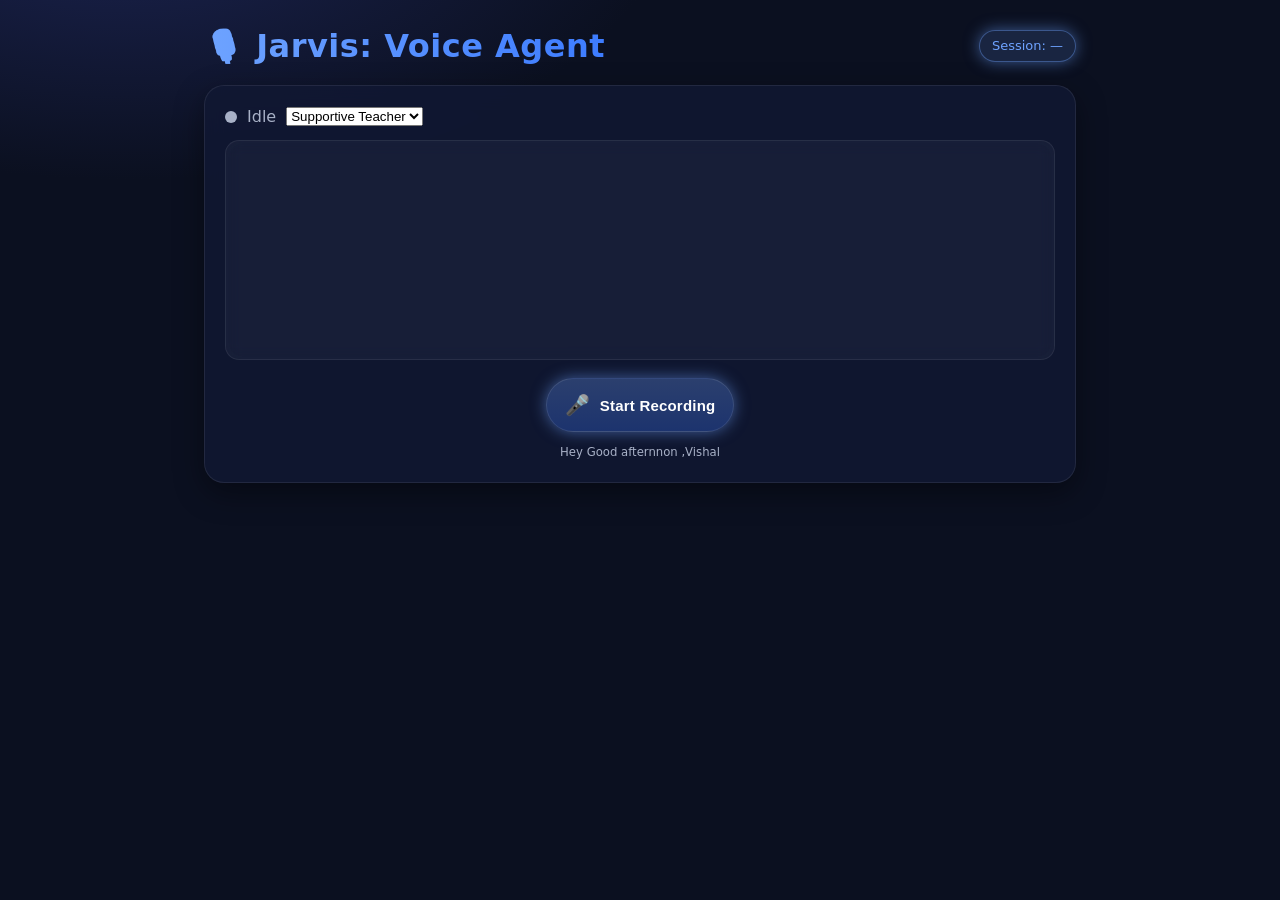
==== templates/test.html @ f1706a4d "Add my Streaming AI Agent" ====
<!DOCTYPE html>
<html lang="en">
<head>
  <meta charset="UTF-8" />
  <meta name="viewport" content="width=device-width, initial-scale=1.0"/>
  <title>Voice Agent</title>
  <link rel="stylesheet" href="/static/style.css" />
</head>
<body>
  <div class="app">
    <header class="app-header">
      <h1>🎙️ Jarvis: Voice Agent</h1>
      <div class="session-pill">
        <span id="sessionIdLabel">Session: —</span>
      </div>
    </header>

    <main class="content">
      <div class="card">
        <div class="status-row">
          <div id="agentStatus" class="status-dot idle"></div>
          <span id="statusText">Idle</span>
          <select id="personaSelect">
            <option value="teacher">Supportive Teacher</option>
            <option value="pirate">Pirate</option>
            <option value="cowboy">Cowboy</option>
            <option value="robot">Robot</option>
            <option value="comedian">Comedian</option>

          </select>

        </div>

        <div class="conversation" id="conversationLog"></div>

        <div class="controls">
          <button id="recordBtn" class="mic-btn" aria-pressed="false">
            <span class="mic-icon">🎤</span>
            <span class="mic-label" id="micLabel">Start Recording</span>
          </button>
        </div>

        <div class="helper">
          <small>Hey Good afternnon ,Vishal</small>
        </div>
      </div>
    </main>
  </div>

  <!-- Hidden audio element for autoplay -->
  <audio id="replyAudio" style="display:none"></audio>

  <script >
   const recordBtn = document.getElementById("recordBtn");
const micLabel = document.getElementById("micLabel");
const agentStatus = document.getElementById("agentStatus");
const statusText = document.getElementById("statusText");
const conversationLog = document.getElementById("conversationLog");

let ws;
let audioCtx;
let audioQueue = [];

// Add message to UI
function addMessage(text, sender="assistant") {
  const msgDiv = document.createElement("div");
  msgDiv.classList.add("msg", sender);

  const bubble = document.createElement("div");
  bubble.classList.add("bubble");
  bubble.textContent = text;

  msgDiv.appendChild(bubble);
  conversationLog.appendChild(msgDiv);
  conversationLog.scrollTop = conversationLog.scrollHeight;
}

// Send persona update when dropdown changes
document.getElementById("personaSelect").addEventListener("change", () => {
  if (ws && ws.readyState === WebSocket.OPEN) {
    const persona = getSelectedPersona();
    console.log("👉 Switching persona mid-session to:", persona);
    ws.send(`PERSONA:${persona}`);
  }
});


// Decode and play Murf audio chunks
function playAudioChunk(b64) {
  return new Promise(async (resolve, reject) => {
    try {
      const bytes = Uint8Array.from(atob(b64), c => c.charCodeAt(0));
      const audioBuffer = await audioCtx.decodeAudioData(bytes.buffer);

      const source = audioCtx.createBufferSource();
      source.buffer = audioBuffer;
      source.connect(audioCtx.destination);

      const now = audioCtx.currentTime;
      const startTime = Math.max(audioQueue.length ? audioQueue[audioQueue.length-1].end : now, now);

      source.onended = () => resolve(); // resolve when audio finished
      source.start(startTime);

      audioQueue.push({ source, end: startTime + audioBuffer.duration });

      resolve(); // resolve immediately when playback starts
    } catch (err) {
      reject(err);
    }
  });
}

// Start/Stop recording
recordBtn.onclick = async () => {
  if (recordBtn.classList.contains("recording")) {
    stopRecording();
    return;
  }

  ws = new WebSocket(`ws://${location.host}/ws/stream`);
  ws.binaryType = "arraybuffer";

  audioCtx = new (window.AudioContext || window.webkitAudioContext)({ sampleRate: 16000 });
  const stream = await navigator.mediaDevices.getUserMedia({ audio: true });
  const source = audioCtx.createMediaStreamSource(stream);
  const processor = audioCtx.createScriptProcessor(4096, 1, 1);
  source.connect(processor);
  processor.connect(audioCtx.destination);

  processor.onaudioprocess = e => {
    if (ws.readyState !== WebSocket.OPEN) return;
    const input = e.inputBuffer.getChannelData(0);
    const pcm16 = new Int16Array(input.length);
    for (let i = 0; i < input.length; i++)
      pcm16[i] = Math.max(-1, Math.min(1, input[i])) < 0 ? input[i] * 0x8000 : input[i] * 0x7fff;
    ws.send(pcm16.buffer);
  };

  ws.onopen = () => {
  let persona = "teacher"; // default fallback
  try {
    if (typeof getSelectedPersona === "function") {
      persona = getSelectedPersona();
    }
  } catch (e) {
    console.error("Persona select failed, using default:", e);
  }

  console.log("👉 Sending persona to backend:", persona);
  ws.send(`PERSONA:${persona}`);
};


  ws.onclose = () => {
    agentStatus.className = "status-dot idle";
    statusText.textContent = "Idle";
  };

  let pendingAssistantText = null;

ws.onmessage = async (event) => {
  const msg = event.data;

  if (msg.startsWith("LLM:")) {
    // save assistant text until audio is played
    pendingAssistantText = msg.replace("LLM:", "");

  } else if (msg.startsWith("AUDIO:")) {
    const b64 = msg.replace("AUDIO:", "");
    try {
      await playAudioChunk(b64);

      // once audio starts, show the text bubble
      if (pendingAssistantText) {
        addMessage(pendingAssistantText, "assistant");
        pendingAssistantText = null;
      }
    } catch (err) {
      console.error("Audio decode/playback error:", err);
    }

  } else if (msg.startsWith("USER:")) {
    const text = msg.replace("USER:", "");
    addMessage(text, "user");
  }
};


  recordBtn.disabled = true;
  micLabel.textContent = "Stop Recording";
  recordBtn.classList.add("recording");
};

// Stop recording
function stopRecording() {
  const tracks = audioCtx?.createMediaStreamSource?.()?.mediaStream?.getTracks() || [];
  tracks.forEach(t => t.stop());
  ws?.close();
  recordBtn.disabled = false;
  micLabel.textContent = "Start Recording";
  recordBtn.classList.remove("recording");
}

function getSelectedPersona() {
  const select = document.getElementById("personaSelect");
  return select.value;
}

// Example fetch call
async function sendMessage(userMessage) {
  const persona = getSelectedPersona();

  const response = await fetch("/chat", {
    method: "POST",
    headers: { "Content-Type": "application/json" },
    body: JSON.stringify({
      message: userMessage,
      persona: persona
    })
  });

  const data = await response.json();
  displayAssistantMessage(data.reply);
}



  </script>
</body>
</html>
---- static/style.css ----
:root {
  --bg: #0b1020;
  --card: rgba(17, 24, 51, 0.85);
  --text: #e9ecf1;
  --muted: #a8b1c7;
  --accent: #6ea3ff;
  --accent-strong: #3d7cff;
  --danger: #ff6b6b;
  --success: #3ddc97;
  --shadow: 0 10px 30px rgba(0, 0, 0, 0.4);
  --glow-accent: 0 0 15px rgba(110, 163, 255, 0.5);
}

* { box-sizing: border-box; }
html, body { height: 100%; }
body {
  margin: 0;
  background: radial-gradient(1200px 600px at 10% -10%, #1b2350 0%, var(--bg) 45%, var(--bg) 100%);
  color: var(--text);
  font: 16px/1.4 system-ui, -apple-system, Segoe UI, Roboto, Helvetica, Arial, "Apple Color Emoji", "Segoe UI Emoji";
}

.app { 
  max-width: 920px; 
  margin: 0 auto; 
  padding: 24px; 
  animation: fadeIn 0.5s ease;
}

.app-header {
  display: flex; 
  align-items: center; 
  justify-content: space-between;
  gap: 16px; 
  margin-bottom: 16px;
}
.app-header h1 { 
  margin: 0; 
  font-weight: 700; 
  letter-spacing: .5px; 
  background: linear-gradient(90deg, var(--accent), var(--accent-strong));
  -webkit-background-clip: text;
  -webkit-text-fill-color: transparent;
}

.session-pill {
  background: rgba(110, 163, 255, 0.15);
  color: var(--accent);
  border: 1px solid rgba(110, 163, 255, 0.4);
  padding: 6px 12px; 
  border-radius: 999px; 
  font-size: 13px;
  box-shadow: var(--glow-accent);
}

.card {
  flex: 1; 
  background: var(--card);
  border: 1px solid rgba(255, 255, 255, .08);
  border-radius: 20px; 
  padding: 20px; 
  box-shadow: var(--shadow);
  backdrop-filter: blur(14px);
  transition: transform 0.2s ease, box-shadow 0.2s ease;
}
.card:hover {
  transform: translateY(-2px);
  box-shadow: 0 15px 35px rgba(61, 124, 255, 0.25);
}

.status-row {
  display: flex; 
  align-items: center; 
  gap: 10px; 
  margin-bottom: 10px;
  color: var(--muted);
}
.status-dot {
  width: 12px; height: 12px; border-radius: 50%;
  background: var(--muted);
  transition: background .3s ease, box-shadow .3s ease;
}
.status-dot.recording {
  background: var(--danger);
  animation: pulse-dot 1.2s infinite ease-in-out;
}
.status-dot.playing {
  background: var(--success);
  box-shadow: 0 0 10px rgba(61, 220, 151, 0.5);
}

@keyframes pulse-dot {
  0% { box-shadow: 0 0 0 0 rgba(255, 107, 107, .55); }
  70% { box-shadow: 0 0 0 14px rgba(255, 107, 107, 0); }
  100% { box-shadow: 0 0 0 0 rgba(255, 107, 107, 0); }
}

.conversation {
  border: 1px solid rgba(255, 255, 255, .08);
  border-radius: 14px; 
  min-height: 220px; 
  max-height: 420px; 
  overflow: auto;
  padding: 14px; 
  margin: 12px 0 18px;
  background: rgba(255, 255, 255, 0.03);
  backdrop-filter: blur(8px);
  box-shadow: inset 0 0 15px rgba(255, 255, 255, 0.02);
}

.msg { margin: 0 0 12px; display: flex; gap: 10px; }
.msg .bubble {
  padding: 10px 14px; 
  border-radius: 14px; 
  max-width: 80%;
  font-size: 15px;
  line-height: 1.5;
}
.msg.user { justify-content: flex-end; }
.msg.user .bubble { 
  background: linear-gradient(135deg, rgba(110, 163, 255, 0.2), rgba(61, 124, 255, 0.25)); 
  border: 1px solid rgba(110, 163, 255, 0.35); 
  box-shadow: var(--glow-accent);
}
.msg.assistant .bubble { 
  background: linear-gradient(135deg, rgba(61, 220, 151, 0.15), rgba(61, 220, 151, 0.25)); 
  border: 1px solid rgba(61, 220, 151, 0.3);
  box-shadow: 0 0 10px rgba(61, 220, 151, 0.2);
}

.controls { display: flex; justify-content: center; margin-top: 6px; }
.mic-btn {
  display: inline-flex; align-items: center; gap: 10px;
  padding: 14px 18px; border-radius: 999px; 
  border: 1px solid rgba(255, 255, 255, .1);
  background: linear-gradient(180deg, rgba(110, 163, 255, .3), rgba(61, 124, 255, .3));
  color: #fff; font-weight: 600; letter-spacing: .2px;
  cursor: pointer; user-select: none;
  transition: all 0.25s ease;
  box-shadow: var(--glow-accent);
}
.mic-btn:hover { filter: brightness(1.1); transform: scale(1.05); }
.mic-btn:active { transform: scale(0.98); }
.mic-btn.recording {
  background: linear-gradient(180deg, rgba(255, 107, 107, .4), rgba(255, 77, 77, .35));
  box-shadow: 0 0 15px rgba(255, 107, 107, 0.5);
}
.mic-icon { font-size: 20px; }
.mic-label { font-size: 15px; }

.helper { 
  text-align: center; 
  color: var(--muted); 
  margin-top: 10px; 
  font-size: 14px;
}

@keyframes fadeIn {
  from { opacity: 0; transform: translateY(10px); }
  to { opacity: 1; transform: translateY(0); }
}
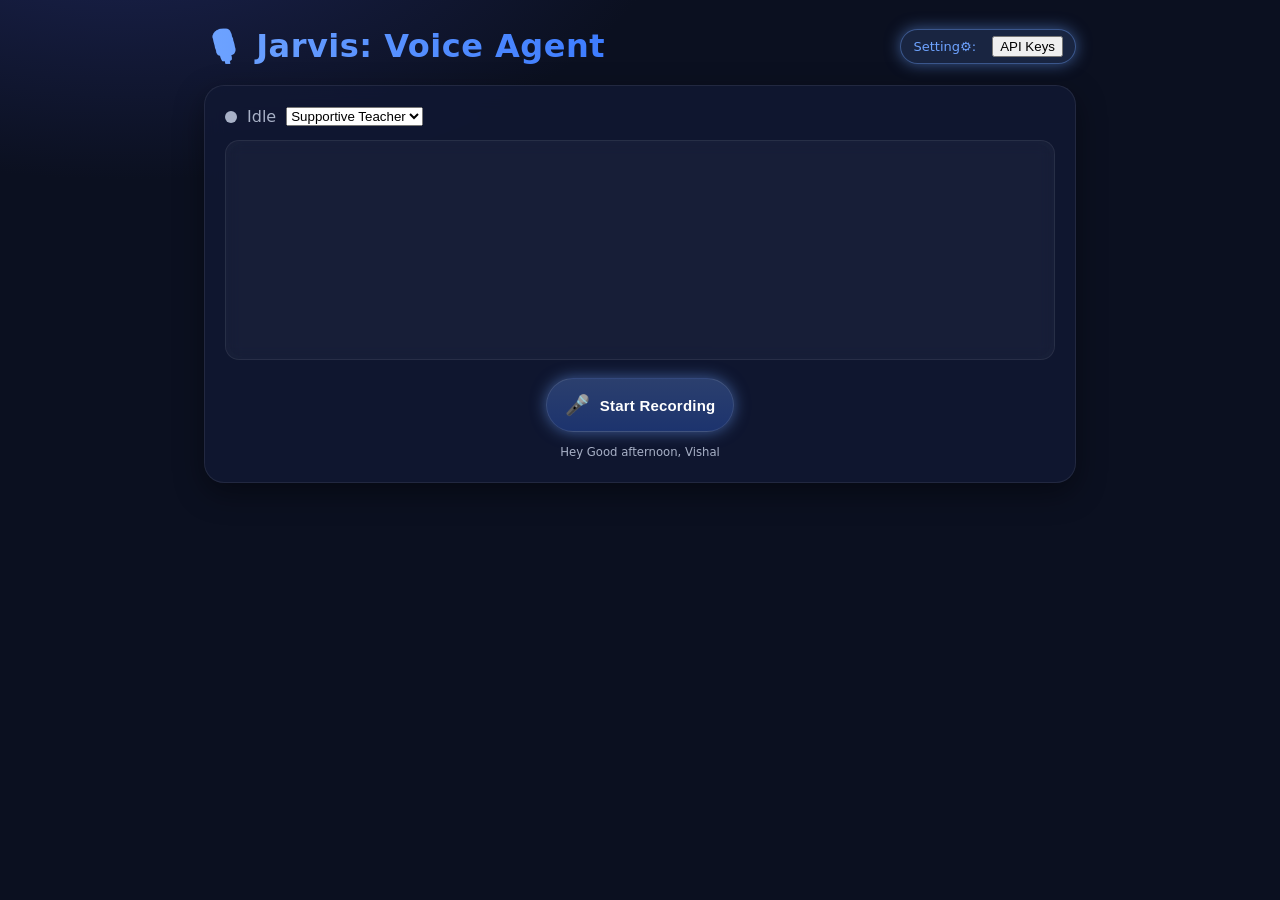
==== commit f1286162: "add requirements.txt" ====
--- a/templates/test.html
+++ b/templates/test.html
@@ -5,13 +5,61 @@
   <meta name="viewport" content="width=device-width, initial-scale=1.0"/>
   <title>Voice Agent</title>
   <link rel="stylesheet" href="/static/style.css" />
+  <style>
+    /* --- Modal styling --- */
+    .modal {
+      display: none;
+      position: fixed;
+      z-index: 999;
+      left: 0; top: 0;
+      width: 100%; height: 100%;
+      overflow: auto;
+      background-color: rgba(0,0,0,0.5);
+    }
+    .modal-content {
+      background-color: #fff;
+      margin: 10% auto;
+      padding: 20px;
+      border-radius: 8px;
+      width: 90%;
+      max-width: 500px;
+      box-shadow: 0 4px 12px rgba(0,0,0,0.3);
+    }
+    .close-btn {
+      float: right;
+      font-size: 24px;
+      font-weight: bold;
+      cursor: pointer;
+    }
+    .config-card input {
+      width: 100%;
+      padding: 6px;
+      margin: 6px 0 12px 0;
+      border-radius: 4px;
+      border: 1px solid #ccc;
+    }
+    .config-card button {
+      padding: 8px 16px;
+      border: none;
+      border-radius: 4px;
+      background-color: #4666f4;
+      color: #fff;
+      cursor: pointer;
+    }
+    .config-card small {
+      display: block;
+      margin-top: 6px;
+      color: #333;
+    }
+  </style>
 </head>
 <body>
   <div class="app">
     <header class="app-header">
       <h1>🎙️ Jarvis: Voice Agent</h1>
       <div class="session-pill">
-        <span id="sessionIdLabel">Session: —</span>
+        <span id="sessionIdLabel">Setting⚙️:</span>
+        <button id="openApiKeysBtn" style="margin-left: 12px;"> API Keys</button>
       </div>
     </header>
 
@@ -26,9 +74,7 @@
             <option value="cowboy">Cowboy</option>
             <option value="robot">Robot</option>
             <option value="comedian">Comedian</option>
-
           </select>
-
         </div>
 
         <div class="conversation" id="conversationLog"></div>
@@ -41,191 +87,187 @@
         </div>
 
         <div class="helper">
-          <small>Hey Good afternnon ,Vishal</small>
+          <small>Hey Good afternoon, Vishal</small>
         </div>
       </div>
     </main>
   </div>
 
+  <!-- API Keys Modal -->
+  <div id="apiKeysModal" class="modal">
+    <div class="modal-content">
+      <span class="close-btn">&times;</span>
+      <div class="config-card">
+        <h3 style="color:#3d7cff;">API Keys (Dynamic)</h3>
+        <div>
+          <label for="assemblyKey" style="color:#6ea3ff">AssemblyAI:</label>
+          <input type="password" id="assemblyKey" placeholder="Enter AssemblyAI Key" />
+        </div>
+        <div>
+          <label for="murfKey" style="color:#6ea3ff">Murf:</label>
+          <input type="password" id="murfKey" placeholder="Enter Murf Key" />
+        </div>
+        <div>
+          <label for="geminiKey" style="color:#6ea3ff">Gemini:</label>
+          <input type="password" id="geminiKey" placeholder="Enter Gemini Key" />
+        </div>
+        <button id="updateKeysBtn">Update Keys</button>
+        <small id="configStatus"></small>
+      </div>
+    </div>
+  </div>
+
   <!-- Hidden audio element for autoplay -->
   <audio id="replyAudio" style="display:none"></audio>
 
-  <script >
-   const recordBtn = document.getElementById("recordBtn");
-const micLabel = document.getElementById("micLabel");
-const agentStatus = document.getElementById("agentStatus");
-const statusText = document.getElementById("statusText");
-const conversationLog = document.getElementById("conversationLog");
-
-let ws;
-let audioCtx;
-let audioQueue = [];
-
-// Add message to UI
-function addMessage(text, sender="assistant") {
-  const msgDiv = document.createElement("div");
-  msgDiv.classList.add("msg", sender);
-
-  const bubble = document.createElement("div");
-  bubble.classList.add("bubble");
-  bubble.textContent = text;
-
-  msgDiv.appendChild(bubble);
-  conversationLog.appendChild(msgDiv);
-  conversationLog.scrollTop = conversationLog.scrollHeight;
-}
-
-// Send persona update when dropdown changes
-document.getElementById("personaSelect").addEventListener("change", () => {
-  if (ws && ws.readyState === WebSocket.OPEN) {
-    const persona = getSelectedPersona();
-    console.log("👉 Switching persona mid-session to:", persona);
-    ws.send(`PERSONA:${persona}`);
-  }
-});
-
-
-// Decode and play Murf audio chunks
-function playAudioChunk(b64) {
-  return new Promise(async (resolve, reject) => {
-    try {
-      const bytes = Uint8Array.from(atob(b64), c => c.charCodeAt(0));
-      const audioBuffer = await audioCtx.decodeAudioData(bytes.buffer);
-
-      const source = audioCtx.createBufferSource();
-      source.buffer = audioBuffer;
-      source.connect(audioCtx.destination);
-
-      const now = audioCtx.currentTime;
-      const startTime = Math.max(audioQueue.length ? audioQueue[audioQueue.length-1].end : now, now);
-
-      source.onended = () => resolve(); // resolve when audio finished
-      source.start(startTime);
-
-      audioQueue.push({ source, end: startTime + audioBuffer.duration });
-
-      resolve(); // resolve immediately when playback starts
-    } catch (err) {
-      reject(err);
-    }
-  });
-}
-
-// Start/Stop recording
-recordBtn.onclick = async () => {
-  if (recordBtn.classList.contains("recording")) {
-    stopRecording();
-    return;
-  }
-
-  ws = new WebSocket(`ws://${location.host}/ws/stream`);
-  ws.binaryType = "arraybuffer";
-
-  audioCtx = new (window.AudioContext || window.webkitAudioContext)({ sampleRate: 16000 });
-  const stream = await navigator.mediaDevices.getUserMedia({ audio: true });
-  const source = audioCtx.createMediaStreamSource(stream);
-  const processor = audioCtx.createScriptProcessor(4096, 1, 1);
-  source.connect(processor);
-  processor.connect(audioCtx.destination);
-
-  processor.onaudioprocess = e => {
-    if (ws.readyState !== WebSocket.OPEN) return;
-    const input = e.inputBuffer.getChannelData(0);
-    const pcm16 = new Int16Array(input.length);
-    for (let i = 0; i < input.length; i++)
-      pcm16[i] = Math.max(-1, Math.min(1, input[i])) < 0 ? input[i] * 0x8000 : input[i] * 0x7fff;
-    ws.send(pcm16.buffer);
-  };
-
-  ws.onopen = () => {
-  let persona = "teacher"; // default fallback
-  try {
-    if (typeof getSelectedPersona === "function") {
-      persona = getSelectedPersona();
-    }
-  } catch (e) {
-    console.error("Persona select failed, using default:", e);
-  }
-
-  console.log("👉 Sending persona to backend:", persona);
-  ws.send(`PERSONA:${persona}`);
-};
-
-
-  ws.onclose = () => {
-    agentStatus.className = "status-dot idle";
-    statusText.textContent = "Idle";
-  };
-
-  let pendingAssistantText = null;
-
-ws.onmessage = async (event) => {
-  const msg = event.data;
-
-  if (msg.startsWith("LLM:")) {
-    // save assistant text until audio is played
-    pendingAssistantText = msg.replace("LLM:", "");
-
-  } else if (msg.startsWith("AUDIO:")) {
-    const b64 = msg.replace("AUDIO:", "");
-    try {
-      await playAudioChunk(b64);
-
-      // once audio starts, show the text bubble
-      if (pendingAssistantText) {
-        addMessage(pendingAssistantText, "assistant");
-        pendingAssistantText = null;
+  <script>
+    const recordBtn = document.getElementById("recordBtn");
+    const micLabel = document.getElementById("micLabel");
+    const agentStatus = document.getElementById("agentStatus");
+    const statusText = document.getElementById("statusText");
+    const conversationLog = document.getElementById("conversationLog");
+
+    let ws;
+    let audioCtx;
+    let audioQueue = [];
+
+    // --- Modal Elements ---
+    const modal = document.getElementById("apiKeysModal");
+    const openBtn = document.getElementById("openApiKeysBtn");
+    const closeBtn = modal.querySelector(".close-btn");
+
+    openBtn.onclick = () => modal.style.display = "block";
+    closeBtn.onclick = () => modal.style.display = "none";
+    window.onclick = e => { if(e.target == modal) modal.style.display = "none"; };
+
+    // Add message to UI
+    function addMessage(text, sender="assistant") {
+      const msgDiv = document.createElement("div");
+      msgDiv.classList.add("msg", sender);
+      const bubble = document.createElement("div");
+      bubble.classList.add("bubble");
+      bubble.textContent = text;
+      msgDiv.appendChild(bubble);
+      conversationLog.appendChild(msgDiv);
+      conversationLog.scrollTop = conversationLog.scrollHeight;
+    }
+
+    // Persona change
+    document.getElementById("personaSelect").addEventListener("change", () => {
+      if (ws && ws.readyState === WebSocket.OPEN) {
+        const persona = getSelectedPersona();
+        ws.send(`PERSONA:${persona}`);
       }
-    } catch (err) {
-      console.error("Audio decode/playback error:", err);
-    }
-
-  } else if (msg.startsWith("USER:")) {
-    const text = msg.replace("USER:", "");
-    addMessage(text, "user");
-  }
-};
-
-
-  recordBtn.disabled = true;
-  micLabel.textContent = "Stop Recording";
-  recordBtn.classList.add("recording");
-};
-
-// Stop recording
-function stopRecording() {
-  const tracks = audioCtx?.createMediaStreamSource?.()?.mediaStream?.getTracks() || [];
-  tracks.forEach(t => t.stop());
-  ws?.close();
-  recordBtn.disabled = false;
-  micLabel.textContent = "Start Recording";
-  recordBtn.classList.remove("recording");
-}
-
-function getSelectedPersona() {
-  const select = document.getElementById("personaSelect");
-  return select.value;
-}
-
-// Example fetch call
-async function sendMessage(userMessage) {
-  const persona = getSelectedPersona();
-
-  const response = await fetch("/chat", {
-    method: "POST",
-    headers: { "Content-Type": "application/json" },
-    body: JSON.stringify({
-      message: userMessage,
-      persona: persona
-    })
-  });
-
-  const data = await response.json();
-  displayAssistantMessage(data.reply);
-}
-
-
-
+    });
+
+    // Audio playback
+    async function playAudioChunk(b64) {
+      try {
+        const bytes = Uint8Array.from(atob(b64), c => c.charCodeAt(0));
+        const audioBuffer = await audioCtx.decodeAudioData(bytes.buffer);
+        const source = audioCtx.createBufferSource();
+        source.buffer = audioBuffer;
+        source.connect(audioCtx.destination);
+        const now = audioCtx.currentTime;
+        const startTime = Math.max(audioQueue.length ? audioQueue[audioQueue.length-1].end : now, now);
+        source.onended = () => {};
+        source.start(startTime);
+        audioQueue.push({ source, end: startTime + audioBuffer.duration });
+      } catch (err) { console.error(err); }
+    }
+
+    // Recording
+    recordBtn.onclick = async () => {
+      if (recordBtn.classList.contains("recording")) {
+        stopRecording();
+        return;
+      }
+
+      ws = new WebSocket(`ws://${location.host}/ws/stream`);
+      ws.binaryType = "arraybuffer";
+      audioCtx = new (window.AudioContext || window.webkitAudioContext)({ sampleRate: 16000 });
+      const stream = await navigator.mediaDevices.getUserMedia({ audio: true });
+      const source = audioCtx.createMediaStreamSource(stream);
+      const processor = audioCtx.createScriptProcessor(4096, 1, 1);
+      source.connect(processor);
+      processor.connect(audioCtx.destination);
+
+      processor.onaudioprocess = e => {
+        if (ws.readyState !== WebSocket.OPEN) return;
+        const input = e.inputBuffer.getChannelData(0);
+        const pcm16 = new Int16Array(input.length);
+        for (let i=0;i<input.length;i++) pcm16[i]=Math.max(-1,Math.min(1,input[i]))<0?input[i]*0x8000:input[i]*0x7fff;
+        ws.send(pcm16.buffer);
+      };
+
+      ws.onopen = () => {
+        const persona = getSelectedPersona();
+        ws.send(`PERSONA:${persona}`);
+      };
+
+      ws.onclose = () => {
+        agentStatus.className = "status-dot idle";
+        statusText.textContent = "Idle";
+      };
+
+      let pendingText = null;
+      ws.onmessage = async (event) => {
+        const msg = event.data;
+        if (msg.startsWith("LLM:")) pendingText = msg.replace("LLM:", "");
+        else if (msg.startsWith("AUDIO:")) {
+          const b64 = msg.replace("AUDIO:", "");
+          await playAudioChunk(b64);
+          if (pendingText) { addMessage(pendingText, "assistant"); pendingText = null; }
+        } else if (msg.startsWith("USER:")) addMessage(msg.replace("USER:", ""), "user");
+      };
+
+      recordBtn.disabled = true;
+      micLabel.textContent = "Stop Recording";
+      recordBtn.classList.add("recording");
+    };
+
+    function stopRecording() {
+      const tracks = audioCtx?.createMediaStreamSource?.()?.mediaStream?.getTracks() || [];
+      tracks.forEach(t => t.stop());
+      ws?.close();
+      recordBtn.disabled = false;
+      micLabel.textContent = "Start Recording";
+      recordBtn.classList.remove("recording");
+    }
+
+    function getSelectedPersona() {
+      return document.getElementById("personaSelect").value;
+    }
+
+    // --- Dynamic API key update ---
+    document.getElementById("updateKeysBtn").addEventListener("click", async () => {
+      const assemblyKey = document.getElementById("assemblyKey").value.trim();
+      const murfKey = document.getElementById("murfKey").value.trim();
+      const geminiKey = document.getElementById("geminiKey").value.trim();
+
+      const payload = {};
+      if (assemblyKey && assemblyKey !== "********") payload.ASSEMBLYAI_API_KEY = assemblyKey;
+      if (murfKey && murfKey !== "********") payload.MURF_API_KEY = murfKey;
+      if (geminiKey && geminiKey !== "********") payload.GEMINI_API_KEY = geminiKey;
+
+      try {
+        const resp = await fetch("/config/update", {
+          method: "POST",
+          headers: { "Content-Type": "application/json" },
+          body: JSON.stringify(payload)
+        });
+        const data = await resp.json();
+        document.getElementById("configStatus").textContent = "✅ Keys updated!";
+        console.log("Updated keys:", data.config);
+        // Mask inputs
+        if(payload.ASSEMBLYAI_API_KEY) document.getElementById("assemblyKey").value = "********";
+        if(payload.MURF_API_KEY) document.getElementById("murfKey").value = "********";
+        if(payload.GEMINI_API_KEY) document.getElementById("geminiKey").value = "********";
+      } catch(err){
+        document.getElementById("configStatus").textContent = "❌ Failed to update keys.";
+        console.error(err);
+      }
+    });
   </script>
 </body>
 </html>
